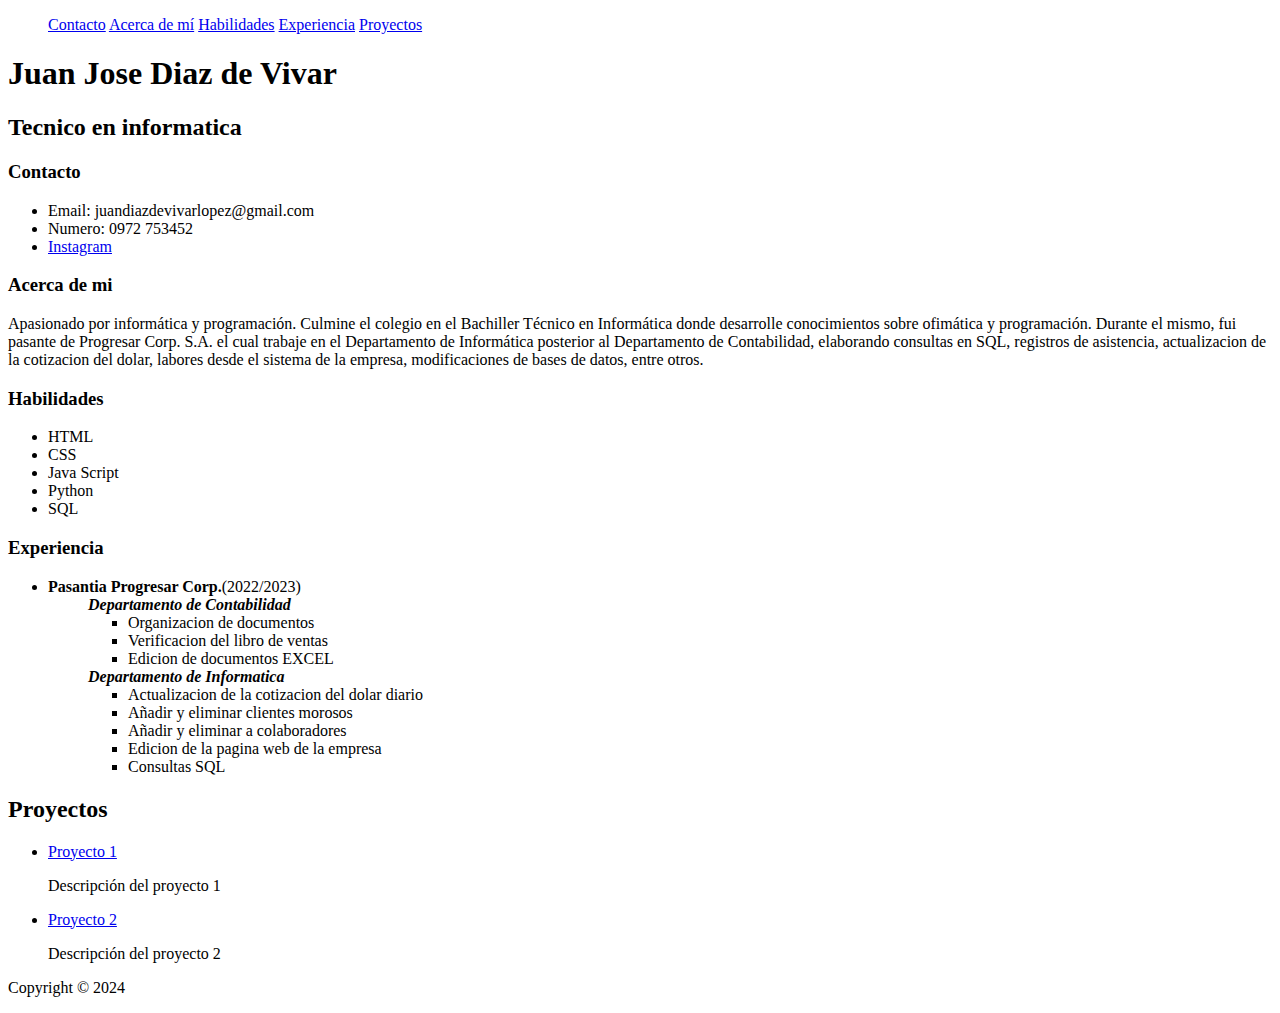
==== index.html @ 5fefed28 "Update and rename Juanjo.html to index.html" ====
<!DOCTYPE html>
<html>
    <head>
        <title>Juan Jose Diaz de Vivar</title>
    </head>
    <body>
        <header>
            <nav>
                <ul>
                    <a href="#contacto">Contacto</a>
                    <a href="#acerca-de-mi">Acerca de mí</a>
                    <a href="#habilidades">Habilidades</a>
                    <a href="#experiencia">Experiencia</a>
                    <a href="#proyectos">Proyectos</a>
                </ul>
            </nav>
            <h1>Juan Jose Diaz de Vivar</h1>
            <h2>Tecnico en informatica</h2>
        </header>
        <main>
            <section id="contacto">
                <h3>Contacto</h3>
                <ul>
                    <li>Email: juandiazdevivarlopez@gmail.com</li>
                    <li>Numero: 0972 753452</li>
                    <li><a href="https://www.instagram.com/juanjodvl/">Instagram</a></li>
                </ul>
            </section>
            <section id="acerca-de-mi">
                <h3>Acerca de mi</h3>
                <p>Apasionado por informática y programación.
                    Culmine el colegio en el Bachiller Técnico en Informática donde desarrolle conocimientos sobre ofimática y programación.
                    Durante el mismo, fui pasante de Progresar Corp. S.A. el cual trabaje en el Departamento de Informática posterior al Departamento de Contabilidad, elaborando consultas en SQL, registros de asistencia, actualizacion de la cotizacion del dolar, labores desde el sistema de la empresa,  modificaciones de bases de datos, entre otros.
                </p>
            </section>
            <section id="habilidades">
                <h3>Habilidades</h3>
                <ul>
                    <li>HTML</li>
                    <li>CSS</li>
                    <li>Java Script</li>
                    <li>Python</li>
                    <li>SQL</li>
                </ul>
            </section>
            <section id="experiencia">
                <h3>Experiencia</h3>
                <ul>
                    <li>
                        <strong>Pasantia Progresar Corp.</strong>(2022/2023) 
                        <ul>
                            <b><i>Departamento de Contabilidad </i></b>
                            <ul>
                                <li>Organizacion de documentos</li>
                                <li>Verificacion del libro de ventas</li>
                                <li>Edicion de documentos EXCEL</li>
                            </ul>
                            <b><i>Departamento de Informatica</i></b>
                            <ul>
                                <li>Actualizacion de la cotizacion del dolar diario</li>
                                <li>Añadir y eliminar clientes morosos</li>
                                <li>Añadir y eliminar a colaboradores</li>
                                <li>Edicion de la pagina web de la empresa</li>
                                <li>Consultas SQL</li>
                            </ul>
                        </ul>
                    </li>
                </ul>
            </section>
            <section id="proyectos">
                <h2>Proyectos</h2>
                <ul>
                  <li>
                    <a href="https://www.nytimes.com/games/wordle/index.html">Proyecto 1</a>
                    <p>Descripción del proyecto 1</p>
                  </li>
                  <li>
                    <a href="https://www.nytimes.com/games/wordle/index.html">Proyecto 2</a>
                    <p>Descripción del proyecto 2</p>
                  </li>
                </ul>
              </section>
        </main>
        <footer>
            <p>Copyright &copy; 2024</p>
        </footer>
    </body>
</html>
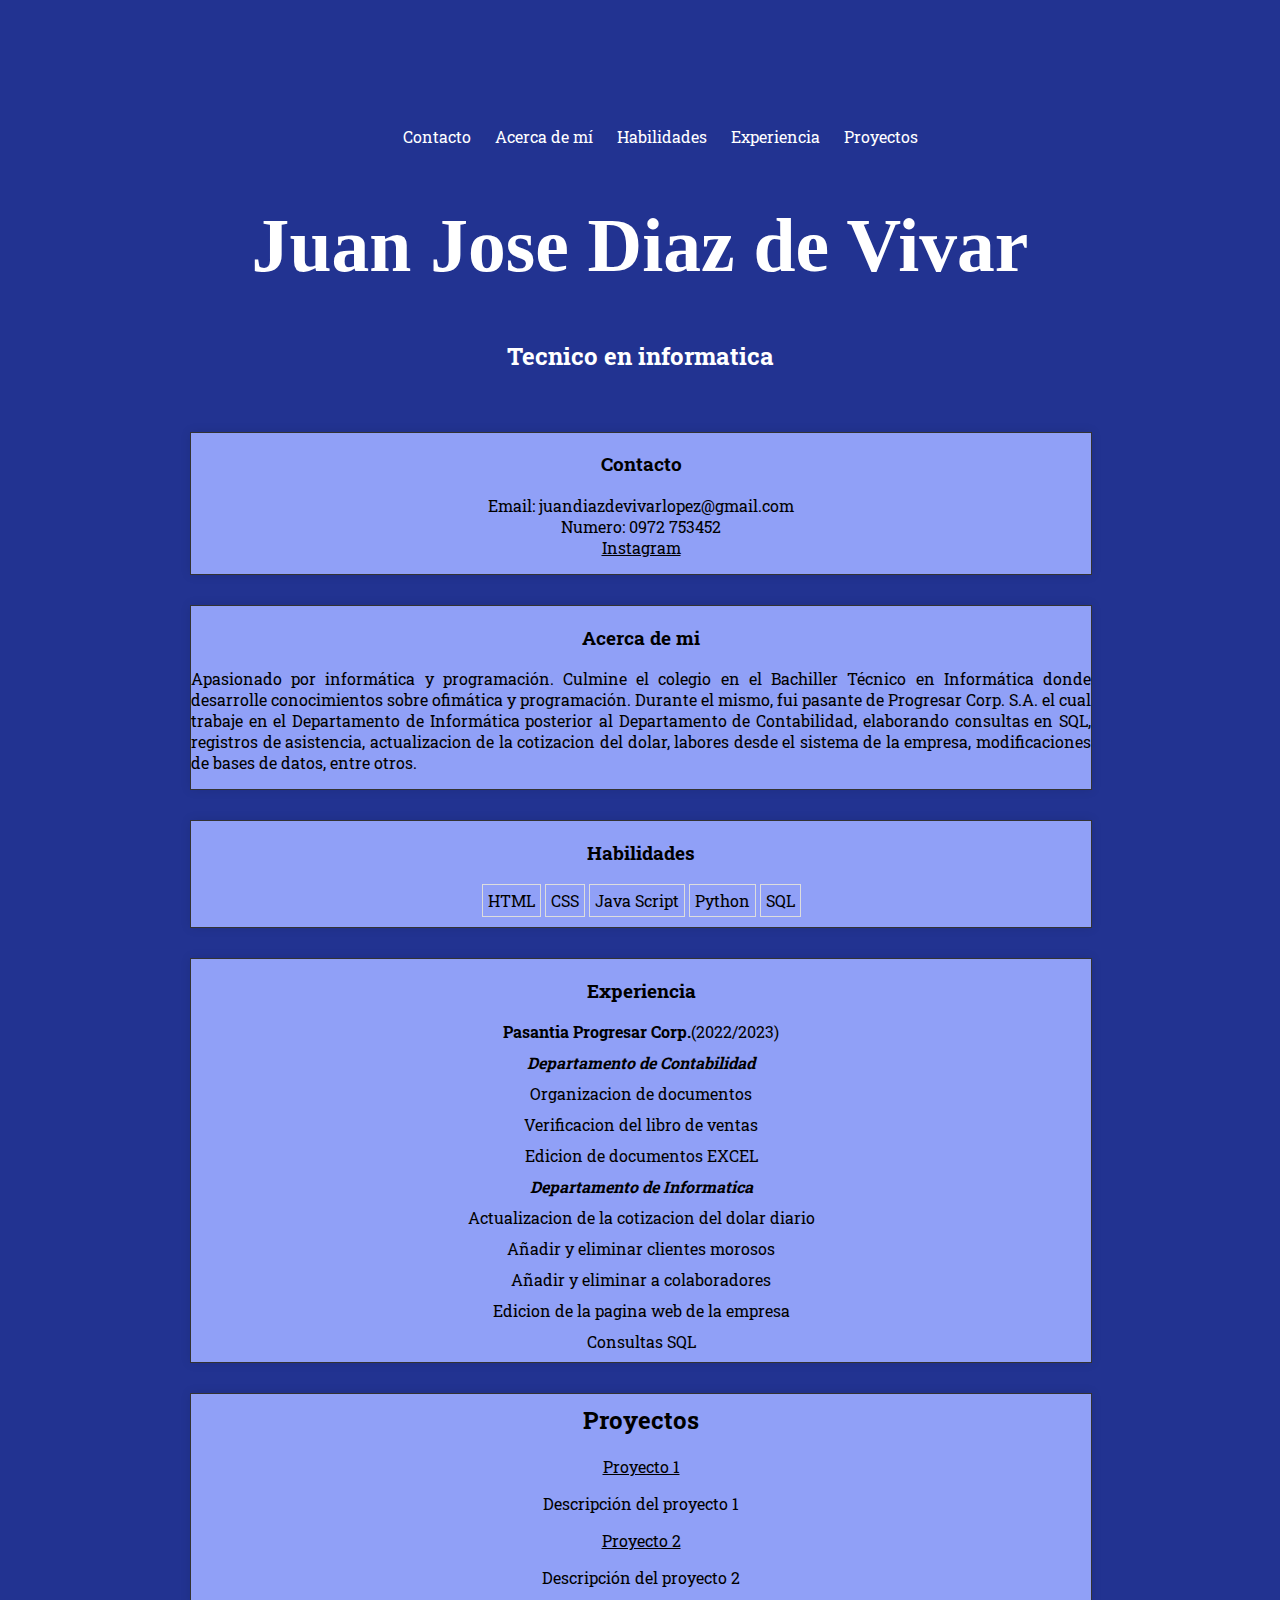
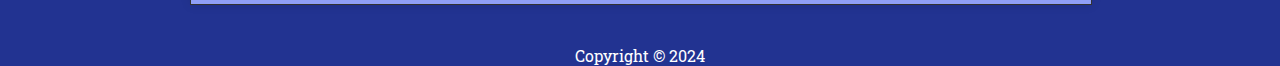
==== commit 80345b39: "lol" ====
--- a/index.html
+++ b/index.html
@@ -2,20 +2,23 @@
 <html>
     <head>
         <title>Juan Jose Diaz de Vivar</title>
+        <link rel="stylesheet" href="./Style.css" />
     </head>
     <body>
         <header>
             <nav>
                 <ul>
-                    <a href="#contacto">Contacto</a>
-                    <a href="#acerca-de-mi">Acerca de mí</a>
-                    <a href="#habilidades">Habilidades</a>
-                    <a href="#experiencia">Experiencia</a>
-                    <a href="#proyectos">Proyectos</a>
+                    <a class="menu-fijo" href="#contacto">Contacto</a>
+                    <a class="menu-fijo" href="#acerca-de-mi">Acerca de mí</a>
+                    <a class="menu-fijo" href="#habilidades">Habilidades</a>
+                    <a class="menu-fijo" href="#experiencia">Experiencia</a>
+                    <a class="menu-fijo" href="#proyectos">Proyectos</a>
                 </ul>
             </nav>
-            <h1>Juan Jose Diaz de Vivar</h1>
-            <h2>Tecnico en informatica</h2>
+            <section id="nombre">
+                <h1 class="animacion-titulo">Juan Jose Diaz de Vivar</h1>
+                <h2>Tecnico en informatica</h2>
+            </section>
         </header>
         <main>
             <section id="contacto">
--- a/Style.css
+++ b/Style.css
@@ -0,0 +1,147 @@
+@import url('https://fonts.googleapis.com/css2?family=Roboto+Slab:wght@100..900&display=swap');
+.menu-fijo{
+    text-decoration: none;
+    color: #ffffff;
+    padding: 10px;
+    display: inline-block;
+}
+.menu-fijo:hover{
+    background-color: #455ff5;
+    box-shadow: 0 0 5px rgba(0, 0, 0, 0.1);
+}
+.animacion-titulo{
+    animation: aparecer 2s ease-in-out;
+}
+@keyframes aparecer {
+    from{
+        opacity: 0;
+    }
+    to{
+        opacity: 1;
+    }
+}
+body{
+    font-family: 'Roboto Slab', serif;
+    text-align: center;
+    background: #223391;
+    margin: auto;
+    scroll-behavior: smooth;
+    padding-top: 70px;
+    width: 900px;
+    height: 900px;
+}
+header{
+    padding: 20px;
+    margin-bottom: 20px;
+}
+#nombre{
+    color:#fff;
+}
+h1{
+    font-family: 'Times New Roman', Times, serif;
+    font-size: 80q;
+    margin-top: 20px;
+}
+h2{
+    margin-top: 10px;
+}
+nav{
+    list-style: none;
+    color: #333;
+    padding: 10px;
+    display: inline-block;
+}
+nav a:hover{
+    background-color: #ddd;
+}
+#contacto{
+    background-color: #90a0f7;
+    display: inline-block;
+    list-style: none;
+    width: 900px;
+    height: auto;
+    border: 1px solid #333;
+    box-shadow: 0 0 10px rgba(0, 0, 0, 0.1);
+}
+#contacto ul{
+    list-style: none;
+    padding: 0;
+}
+#contacto ul li a{
+    color:black;
+}
+#acerca-de-mi{
+    margin-top: 30px;
+    background-color: #90a0f7;
+    text-align: justify;
+    width: 900px;
+    height: auto;
+    border: 1px solid #333;
+    box-shadow: 0 0 10px rgba(0, 0, 0, 0.1);
+}
+#acerca-de-mi h3{
+    text-align: center;
+}
+#habilidades{
+    background-color: #90a0f7;
+    margin-top: 30px;
+    width: 900px;
+    height: auto;
+    border: 1px solid #333;
+    box-shadow: 0 0 10px rgba(0, 0, 0, 0.1);
+}
+#habilidades ul {
+    list-style: none;
+    padding: 0;
+    margin: 0;
+}
+#habilidades ul li {
+    display: inline-block;
+    padding: 5px;
+    border: 1px solid #ddd;
+    margin-bottom: 10px;
+}
+#experiencia{
+    background-color: #90a0f7;
+    margin-top: 30px;
+    width: 900px;
+    height: auto;
+    border: 1px solid #333;
+    box-shadow: 0 0 10px rgba(0, 0, 0, 0.1);
+}
+#experiencia ul{
+    list-style: none;
+    padding: 0;
+    margin: 0;
+}
+#experiencia ul li{
+    margin-bottom: 10px;
+}
+#experiencia ul li strong{
+    font-weight: bold;
+}
+#experiencia ul li ul{
+    margin-top: 10px;
+}
+#proyectos{
+    background-color: #90a0f7;
+    margin-top: 30px;
+    width: 900px;
+    height: auto;
+    border: 1px solid #333;
+    box-shadow: 0 0 10px rgba(0, 0, 0, 0.1);
+}
+#proyectos ul {
+    list-style: none;
+    display: inline-block;
+    margin: 0;
+    padding: 0;
+    margin-bottom: 0;
+}
+#proyectos ul li a{
+    color: black;
+}
+footer{
+    margin-top: 40px;
+    color: white;
+}
